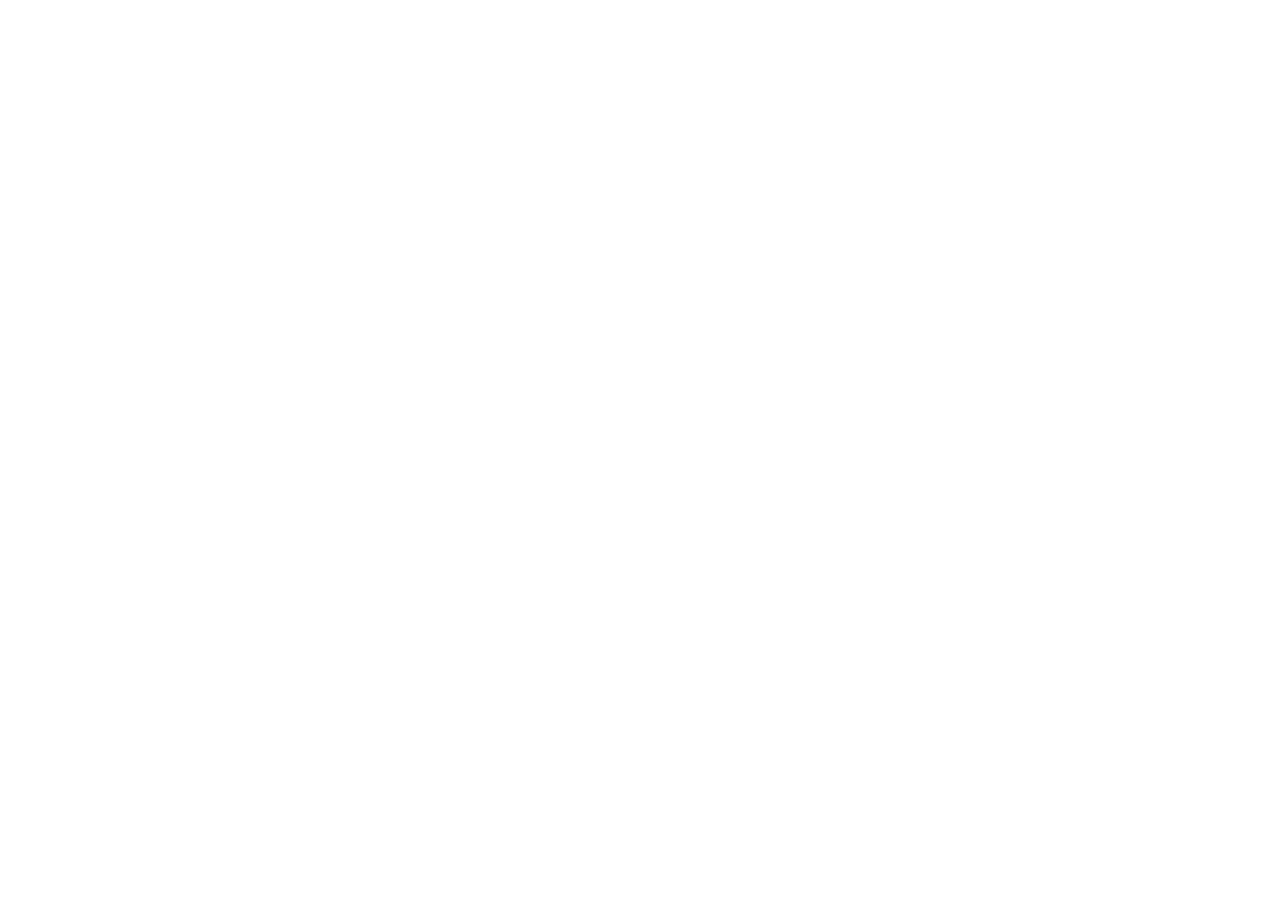
==== Role Playing Game/index.html @ 81afea82 "Step 2 Create four div elements within your #game element. Give them the following respective id val" ====
<!DOCTYPE html>
<html lang="en">
<head>
    <meta charset="UTF-8">
  <link rel="stylesheet" href="./styles.css">
    <title>RPG - Dragon Repeller</title>
</head>
<body>
<div id="game">
    <div id="stats"></div>
    <div id="controls"></div>
    <div id="monsterStats"></div>
    <div id="text"></div>
</div>
</body>
</html>
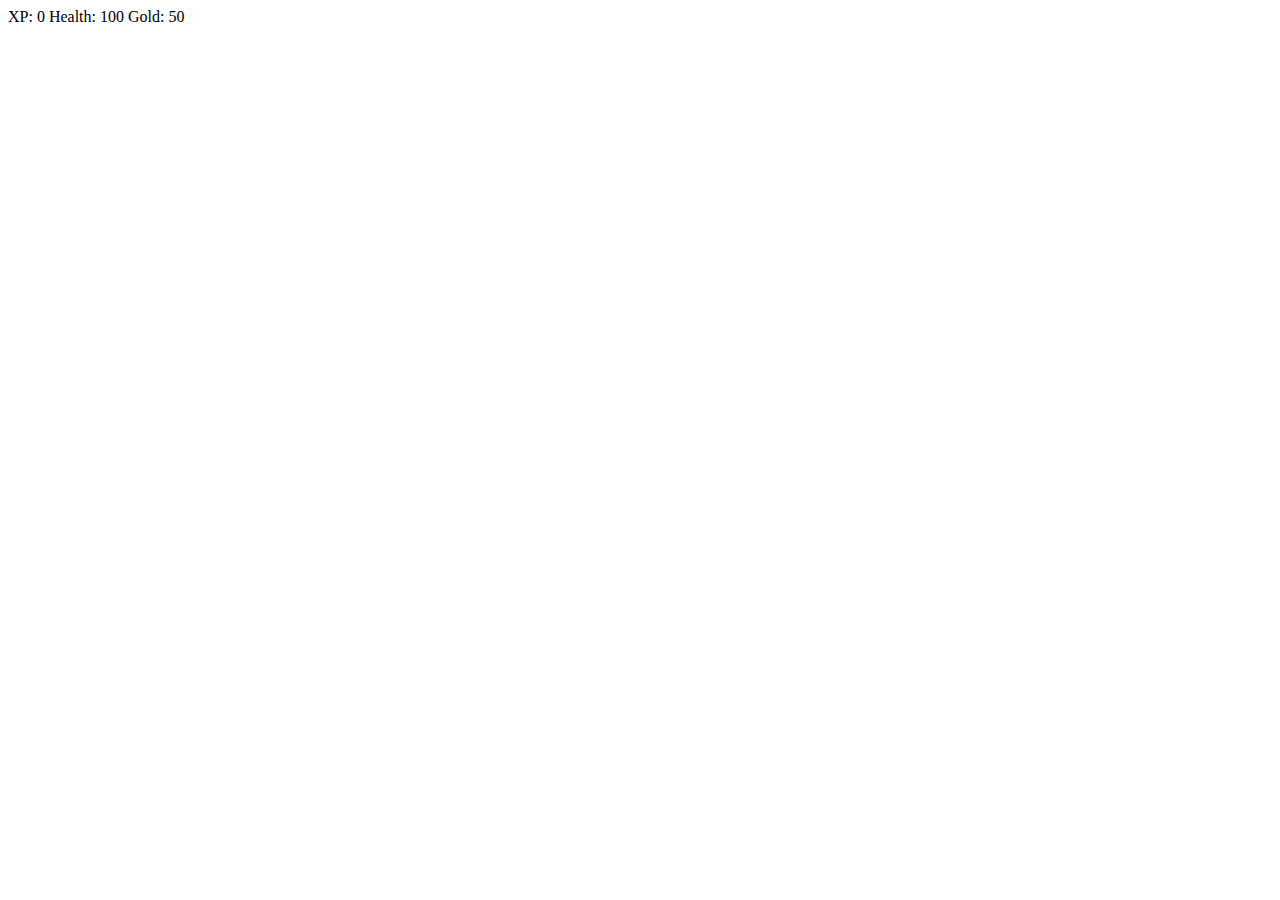
==== commit 92a7164e: "Step 3 Create three span elements within #stats element." ====
--- a/Role Playing Game/index.html
+++ b/Role Playing Game/index.html
@@ -7,7 +7,11 @@
 </head>
 <body>
 <div id="game">
-    <div id="stats"></div>
+    <div id="stats">
+        <span class="stat">XP: 0</span>
+        <span class="stat">Health: 100</span>
+        <span class="stat">Gold: 50</span>
+    </div>
     <div id="controls"></div>
     <div id="monsterStats"></div>
     <div id="text"></div>
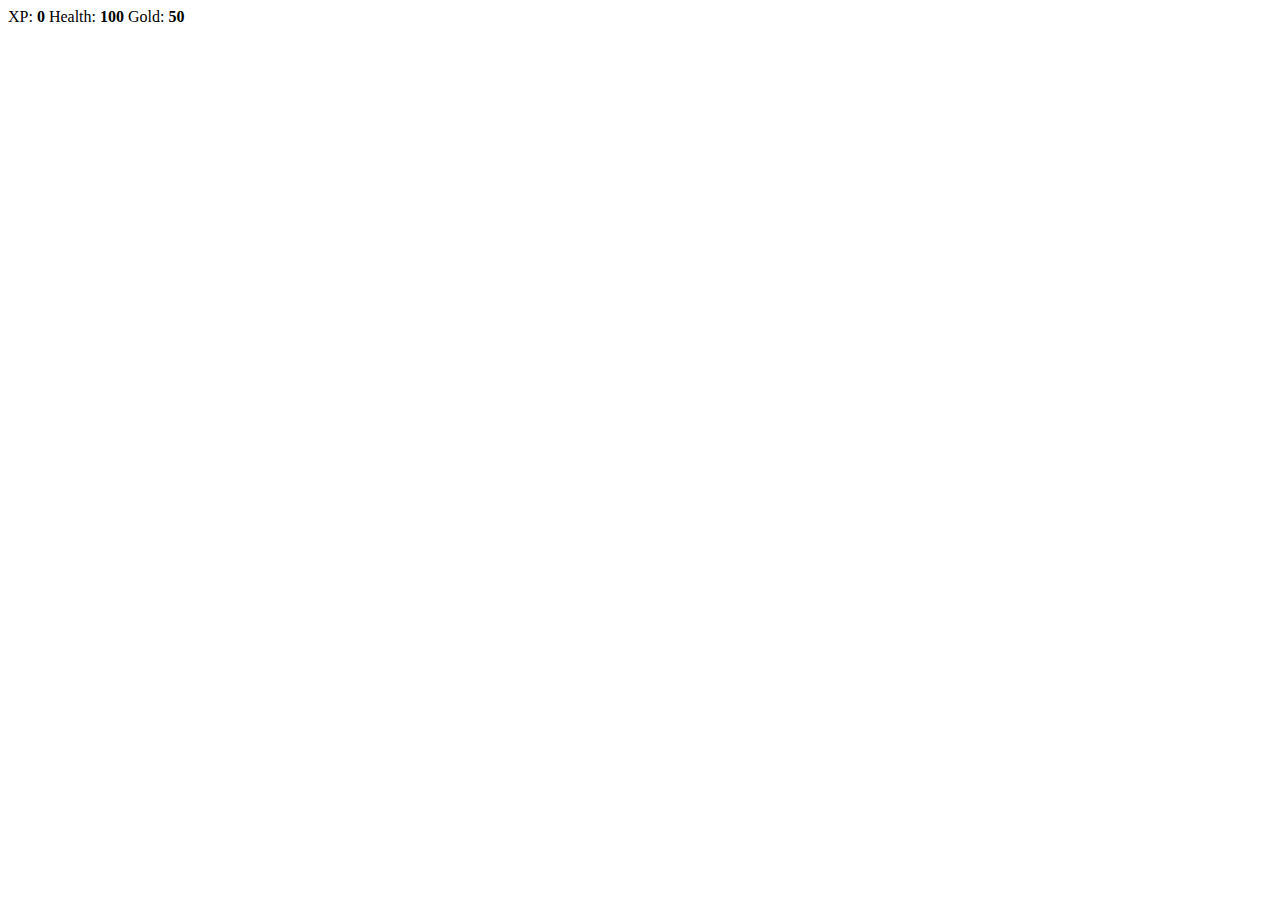
==== commit d70e5957: "Step 4 Wrap the numbers 0, 100, and 50 in span elements, and wrap those new span elements in strong " ====
--- a/Role Playing Game/index.html
+++ b/Role Playing Game/index.html
@@ -8,9 +8,9 @@
 <body>
 <div id="game">
     <div id="stats">
-        <span class="stat">XP: 0</span>
-        <span class="stat">Health: 100</span>
-        <span class="stat">Gold: 50</span>
+        <span class="stat">XP: <strong><span id="xpText">0</span></strong></span>
+        <span class="stat">Health: <strong><span id="healthText">100</span></strong></span>
+        <span class="stat">Gold: <strong><span id="goldText">50</span></strong></span>
     </div>
     <div id="controls"></div>
     <div id="monsterStats"></div>
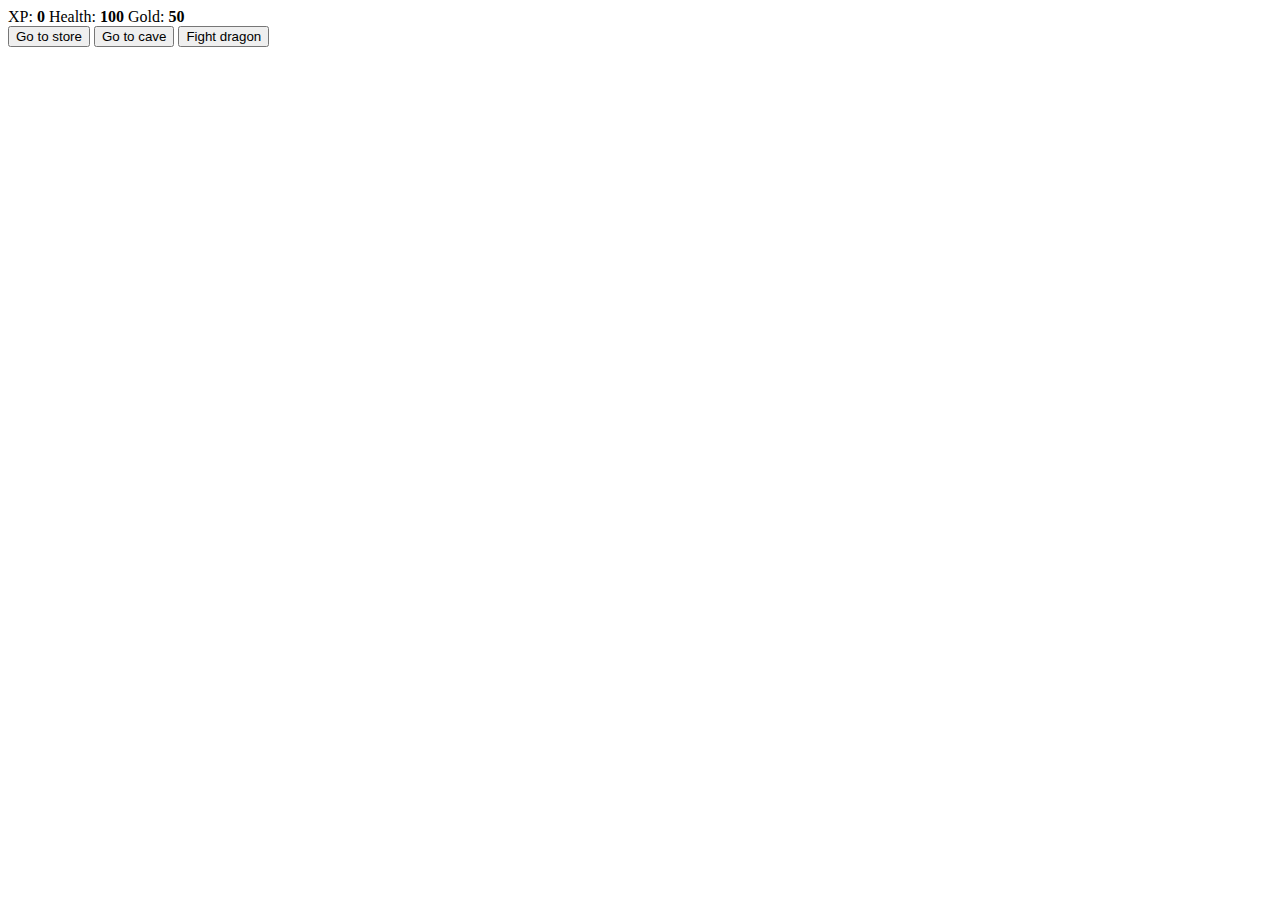
==== commit 4b1d055d: "Step 5 For #controls element, create three button elements." ====
--- a/Role Playing Game/index.html
+++ b/Role Playing Game/index.html
@@ -12,7 +12,11 @@
         <span class="stat">Health: <strong><span id="healthText">100</span></strong></span>
         <span class="stat">Gold: <strong><span id="goldText">50</span></strong></span>
     </div>
-    <div id="controls"></div>
+    <div id="controls">
+        <button id="button1">Go to store</button>
+        <button id="button2">Go to cave</button>
+        <button id="button3">Fight dragon</button>
+    </div>
     <div id="monsterStats"></div>
     <div id="text"></div>
 </div>
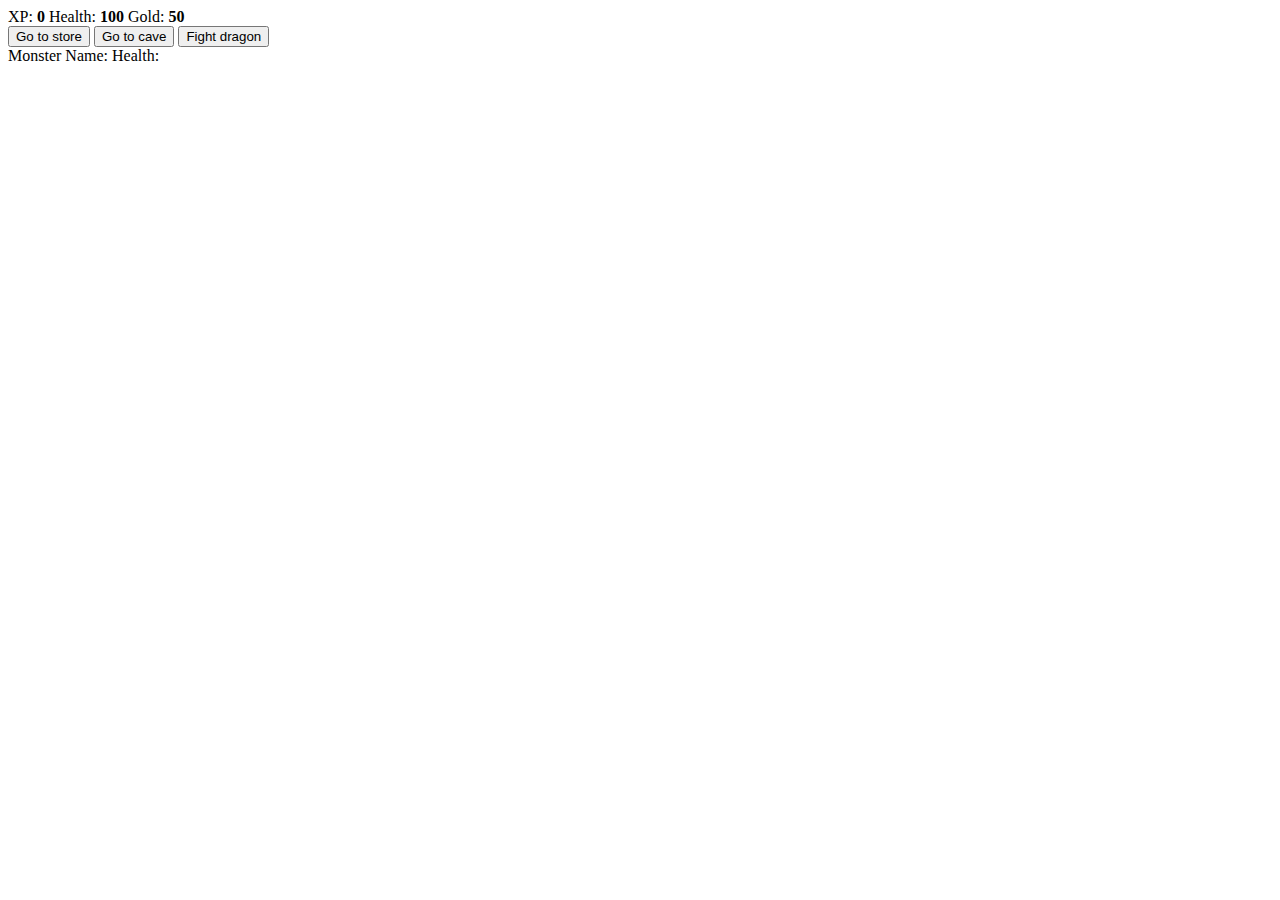
==== commit 81a7b21f: "Step 6 For #monsterStats element, create two span elements. Give them the class stat and give the fi" ====
--- a/Role Playing Game/index.html
+++ b/Role Playing Game/index.html
@@ -17,7 +17,10 @@
         <button id="button2">Go to cave</button>
         <button id="button3">Fight dragon</button>
     </div>
-    <div id="monsterStats"></div>
+    <div id="monsterStats">
+        <span class="stat">Monster Name: <strong><span id="monsterName"></span></strong></span>
+        <span class="stat">Health: <strong><span id="monsterHealth"></span></strong></span>
+    </div>
     <div id="text"></div>
 </div>
 </body>
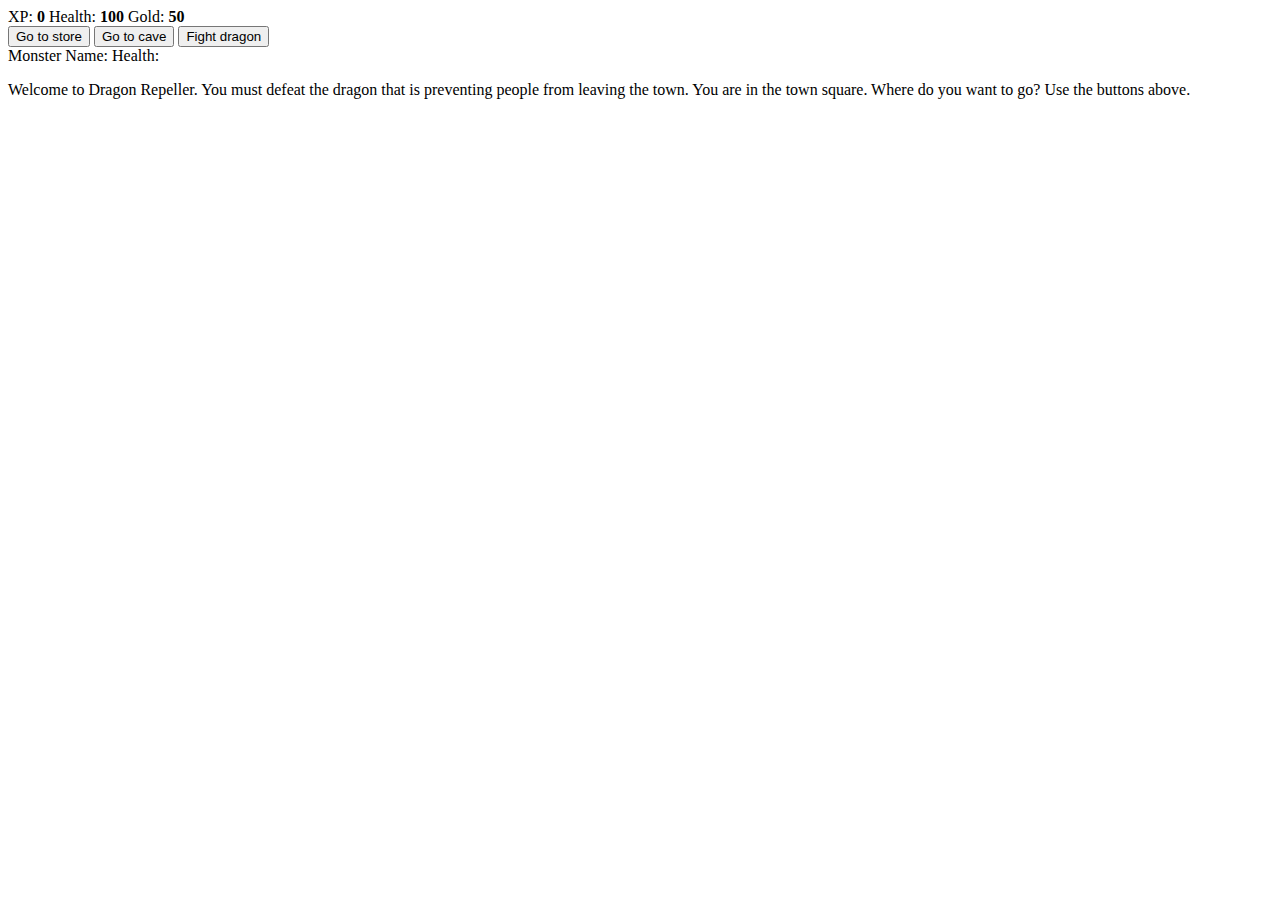
==== commit c741b44a: "Step 7 Give #text element the text" ====
--- a/Role Playing Game/index.html
+++ b/Role Playing Game/index.html
@@ -21,7 +21,9 @@
         <span class="stat">Monster Name: <strong><span id="monsterName"></span></strong></span>
         <span class="stat">Health: <strong><span id="monsterHealth"></span></strong></span>
     </div>
-    <div id="text"></div>
+    <div id="text">
+        <p>Welcome to Dragon Repeller. You must defeat the dragon that is preventing people from leaving the town. You are in the town square. Where do you want to go? Use the buttons above.</p>
+    </div>
 </div>
 </body>
 </html>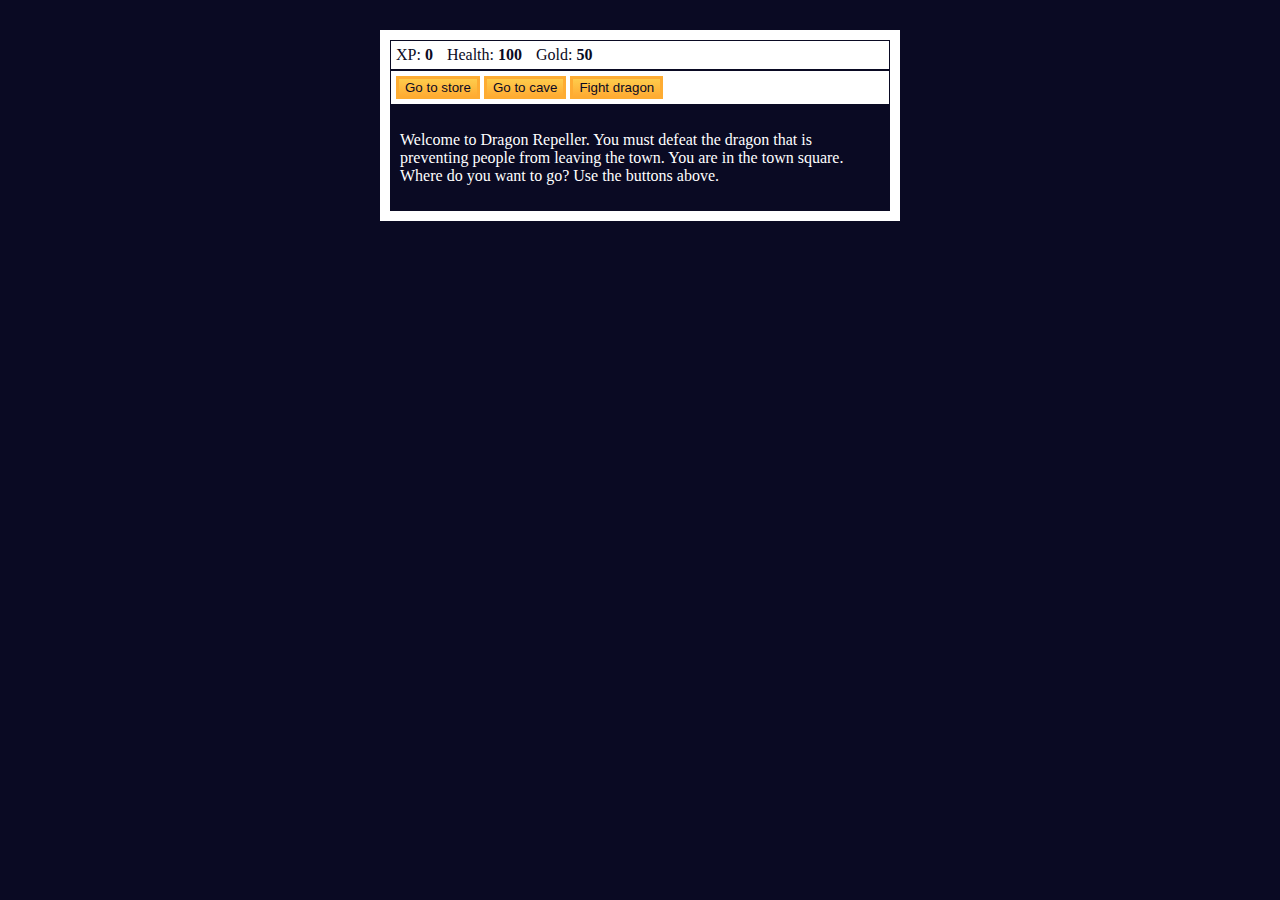
==== commit 77d0706d: "Step 18 give now empty script element a src attribute set to ./script.js." ====
--- a/Role Playing Game/index.html
+++ b/Role Playing Game/index.html
@@ -4,6 +4,9 @@
     <meta charset="UTF-8">
   <link rel="stylesheet" href="./styles.css">
     <title>RPG - Dragon Repeller</title>
+    <script src="./script.js">
+
+    </script>
 </head>
 <body>
 <div id="game">
--- a/Role Playing Game/styles.css
+++ b/Role Playing Game/styles.css
@@ -0,0 +1,41 @@
+body {
+    background-color: #0a0a23;
+}
+#text {
+    background-color: #0a0a23;
+    color: #ffffff;
+    padding: 10px;
+}
+#game {
+    max-width: 500px;
+    max-height: 400px;
+    background-color: #ffffff;
+    color: #ffffff;
+    margin-top: 30px;
+    margin-bottom: 0;
+    margin-left: auto;
+    margin-right: auto;
+    padding: 10px;
+}
+#controls, #stats {
+    border: 1px solid #0a0a23;
+    color: #0a0a23;
+    padding: 5px;
+}
+#monsterStats {
+    display: none;
+    border: 1px solid #0a0a23;
+    padding: 5px;
+    color: #ffffff;
+    background-color: #c70d0d
+}
+.stat {
+    padding-right: 10px;
+}
+button {
+    cursor: pointer;
+    color: #0a0a23;
+    background-color: #feac32;
+    background-image: linear-gradient(#fecc4c, #ffac33);
+    border: 3px solid #feac32;
+}